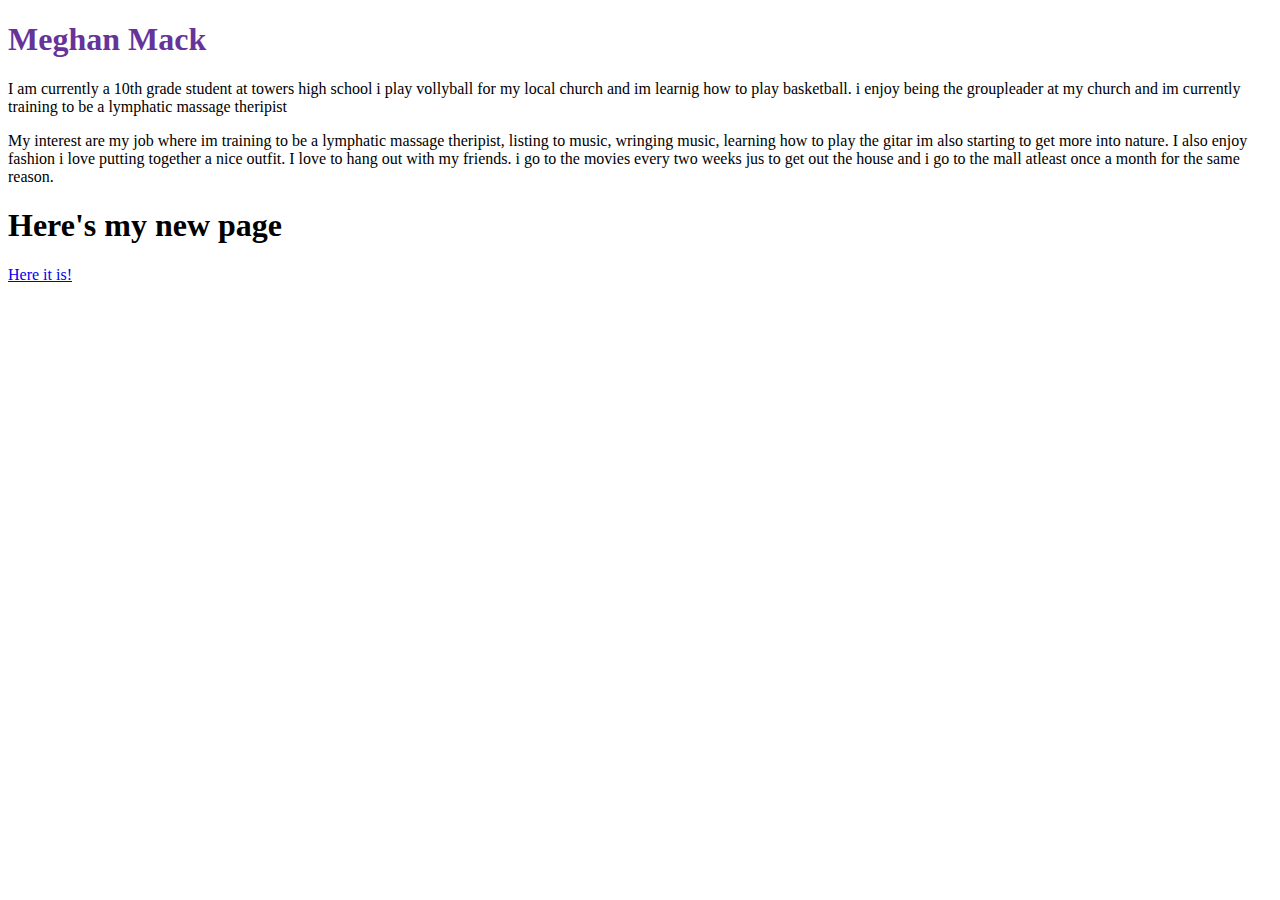
==== index.html @ c923977a "Update index.html" ====
<!DOCTYPE html>
<html lang="en-US">
  <H1 style="color:RebeccaPurple;">
    Meghan Mack
  </H1>
  <p>
    I am currently a 10th grade student at towers high school i play vollyball for my local church and im learnig how to play basketball.
    i enjoy being the groupleader at my church and im currently training to be a lymphatic massage theripist
  </p>
  <p>
    My interest are my job where im training to be a lymphatic massage theripist, listing to music, wringing music, learning how to play the gitar
    im also starting to get more into nature. I also enjoy fashion i love putting together a nice outfit. I love to hang out with my friends.
    i go to the movies every two weeks jus to get out the house and i go to the mall atleast once a month for the same reason.
  </p>

<H1>Here's my new page</H1>
<a href="html/newpage.html">Here it is!</a>
<html>
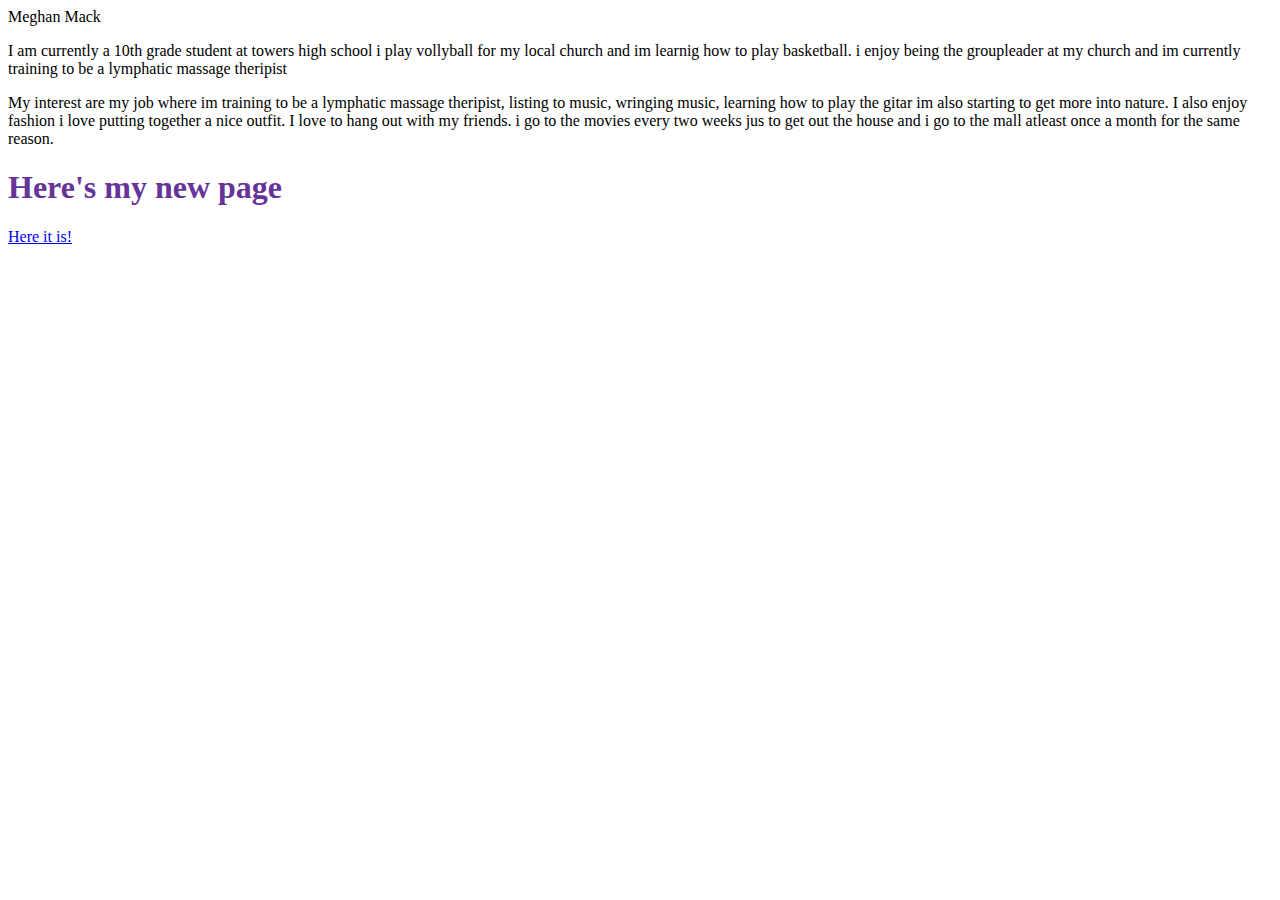
==== commit e2303d02: "Update index.html" ====
--- a/index.html
+++ b/index.html
@@ -1,6 +1,8 @@
 <!DOCTYPE html>
 <html lang="en-US">
-  <H1 style="color:RebeccaPurple;">
+ <head>
+    <link rel="stylesheet" href="css/mystyle.css">
+  </head>
     Meghan Mack
   </H1>
   <p>
--- a/css/mystyle.css
+++ b/css/mystyle.css
@@ -0,0 +1,2 @@
+H1 {
+color: RebeccaPurple;
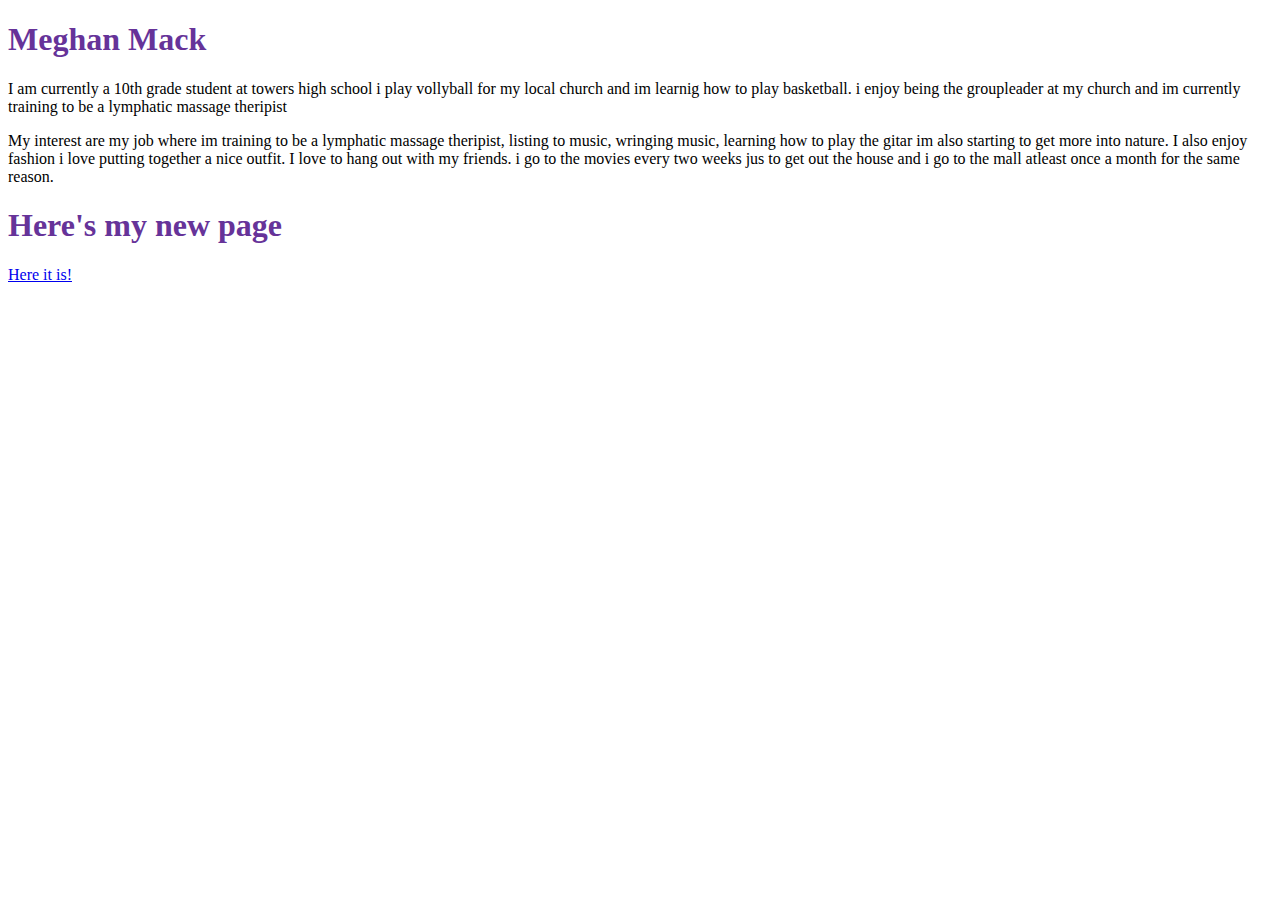
==== commit 4c880e63: "Update index.html" ====
--- a/index.html
+++ b/index.html
@@ -1,8 +1,10 @@
 <!DOCTYPE html>
 <html lang="en-US">
- <head>
+  <head>
     <link rel="stylesheet" href="css/mystyle.css">
   </head>
+  <body>
+  <H1>
     Meghan Mack
   </H1>
   <p>
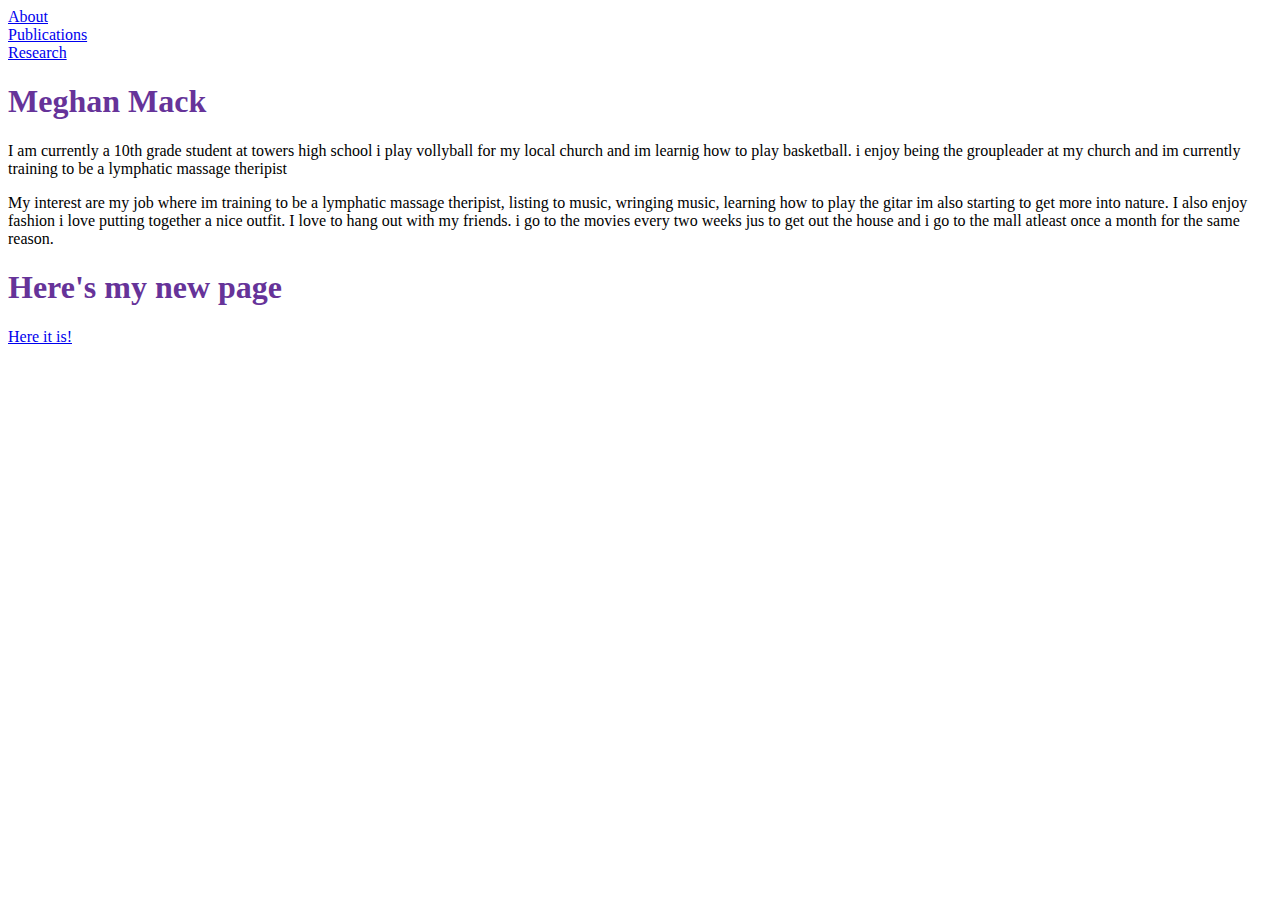
==== commit bfc5f5b9: "Update index.html" ====
--- a/index.html
+++ b/index.html
@@ -1,10 +1,18 @@
 <!DOCTYPE html>
 <html lang="en-US">
   <head>
+    <meta name="viewport" content="width=device-width, initial-scale=1.0"> 
     <link rel="stylesheet" href="css/mystyle.css">
   </head>
   <body>
-  <H1>
+  <div class="navbar">
+    <li><a href="./">About</a></li>
+    <li><a href="html/publications">Publications</a></li>
+    <li><a href="html/research">Research</a></li>
+  </div>
+  <div class="main">
+    <div class="clearfix">
+      <H1>
     Meghan Mack
   </H1>
   <p>
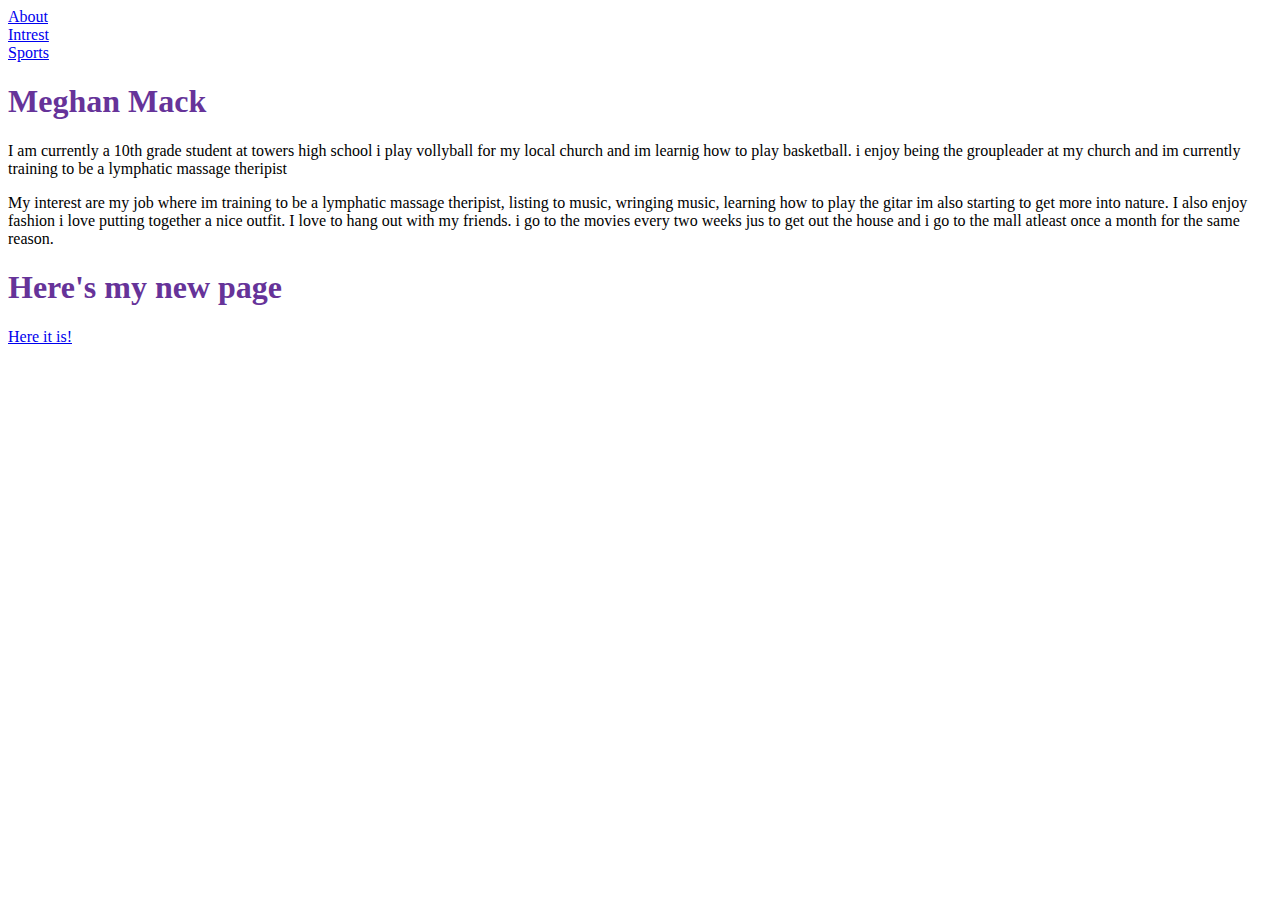
==== commit d8de4d5b: "Update index.html" ====
--- a/index.html
+++ b/index.html
@@ -7,8 +7,8 @@
   <body>
   <div class="navbar">
     <li><a href="./">About</a></li>
-    <li><a href="html/publications">Publications</a></li>
-    <li><a href="html/research">Research</a></li>
+    <li><a href="html/publications">Intrest</a></li>
+    <li><a href="html/research">Sports</a></li>
   </div>
   <div class="main">
     <div class="clearfix">
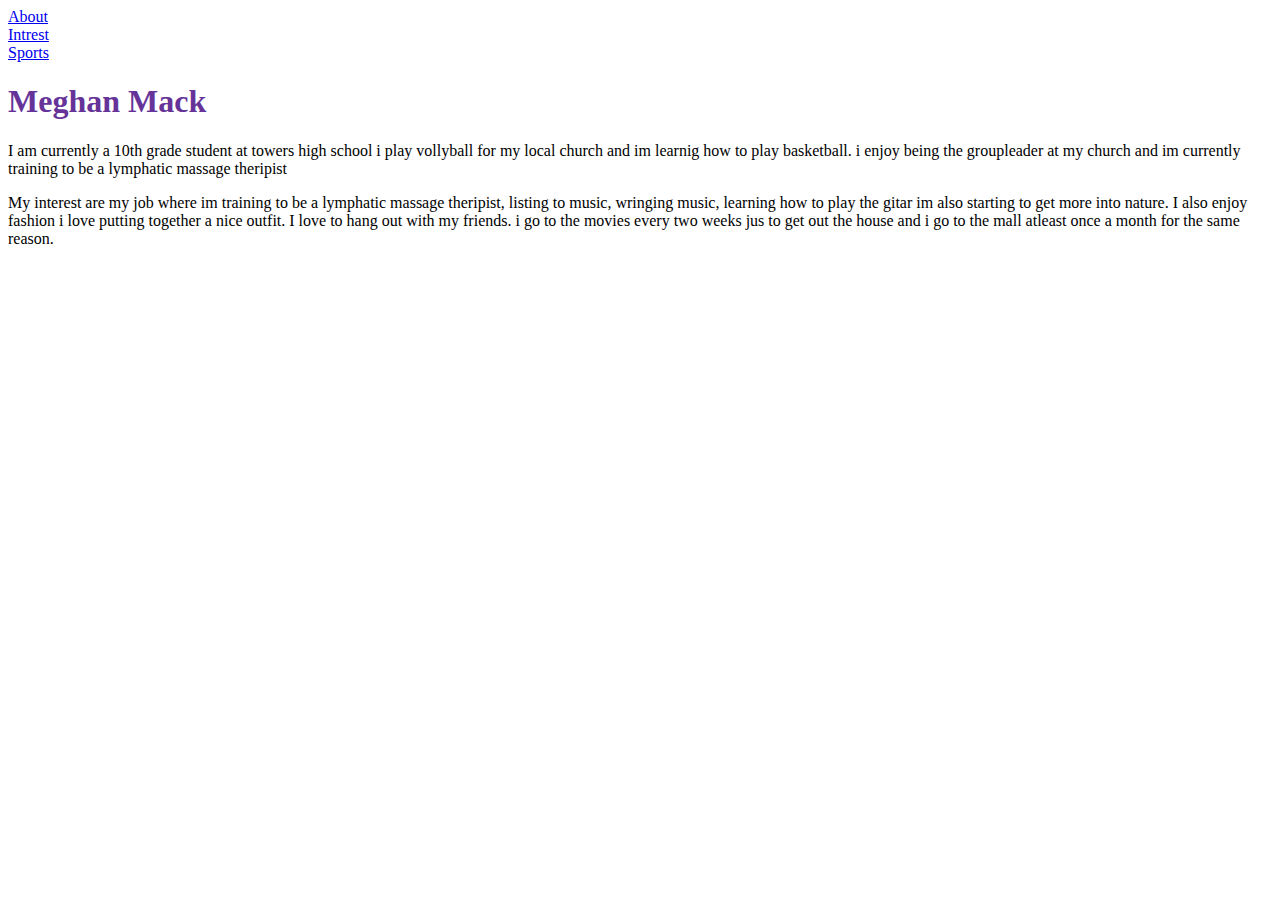
==== commit 2ded1d5a: "Update index.html" ====
--- a/index.html
+++ b/index.html
@@ -7,8 +7,8 @@
   <body>
   <div class="navbar">
     <li><a href="./">About</a></li>
-    <li><a href="html/publications">Intrest</a></li>
-    <li><a href="html/research">Sports</a></li>
+    <li><a href="html/intrest">Intrest</a></li>
+    <li><a href="html/sports">Sports</a></li>
   </div>
   <div class="main">
     <div class="clearfix">
@@ -25,6 +25,3 @@
     i go to the movies every two weeks jus to get out the house and i go to the mall atleast once a month for the same reason.
   </p>
 
-<H1>Here's my new page</H1>
-<a href="html/newpage.html">Here it is!</a>
-<html>
